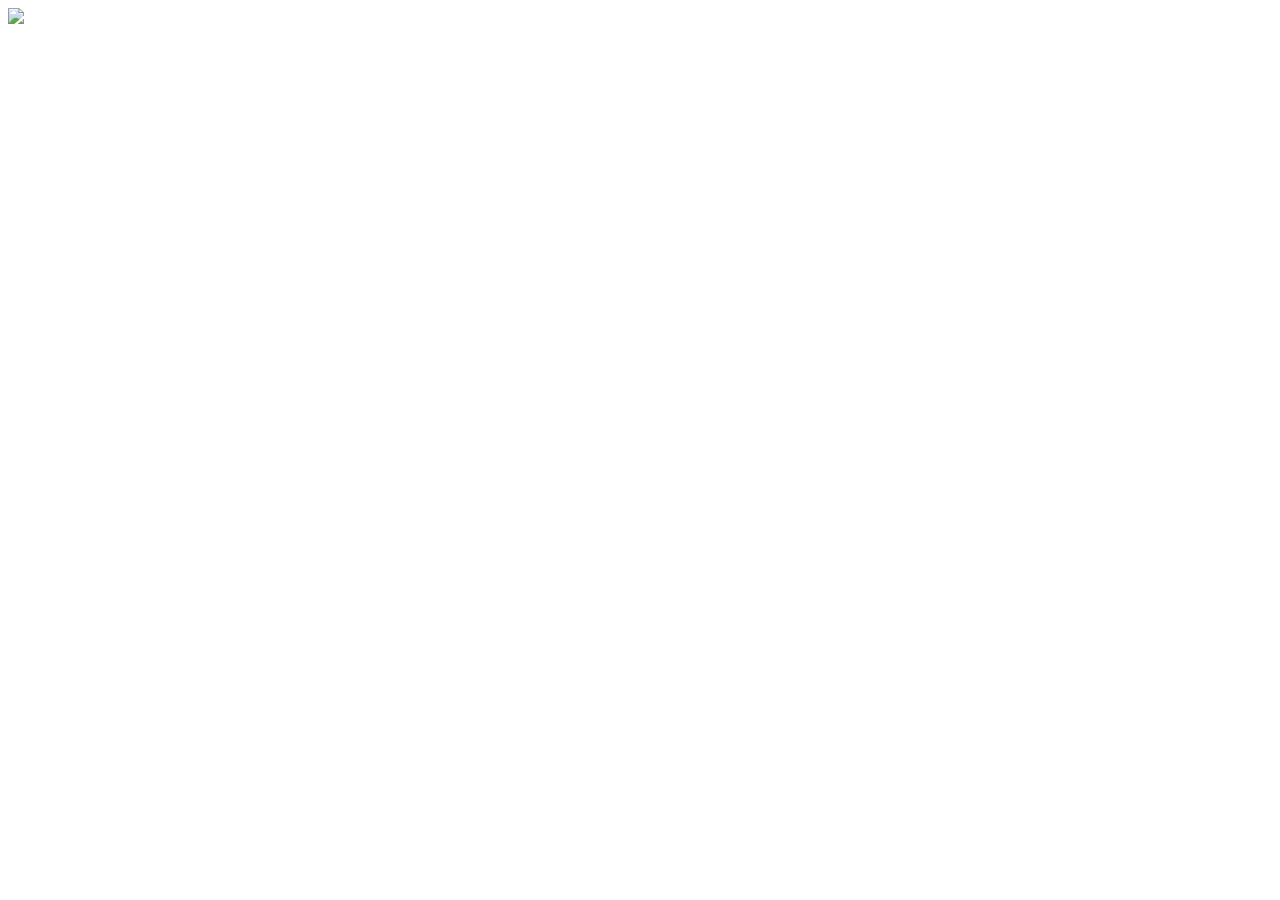
==== bettsy/index.html @ d980c6dd "added bettsy route" ====
<!doctype html>

<html lang="en">
<head>
  <meta charset="utf-8">

  <title>Tomato</title>
  <meta name="description" content="The HTML5 Herald">
  <meta name="author" content="SitePoint">

  <link rel="stylesheet" href="css/styles.css?v=1.0">

</head>

  <body>
    <img src="https://media.tenor.com/images/97589ee20677a2b31339910f929af09d/tenor.gif" />
  </body>
</html>
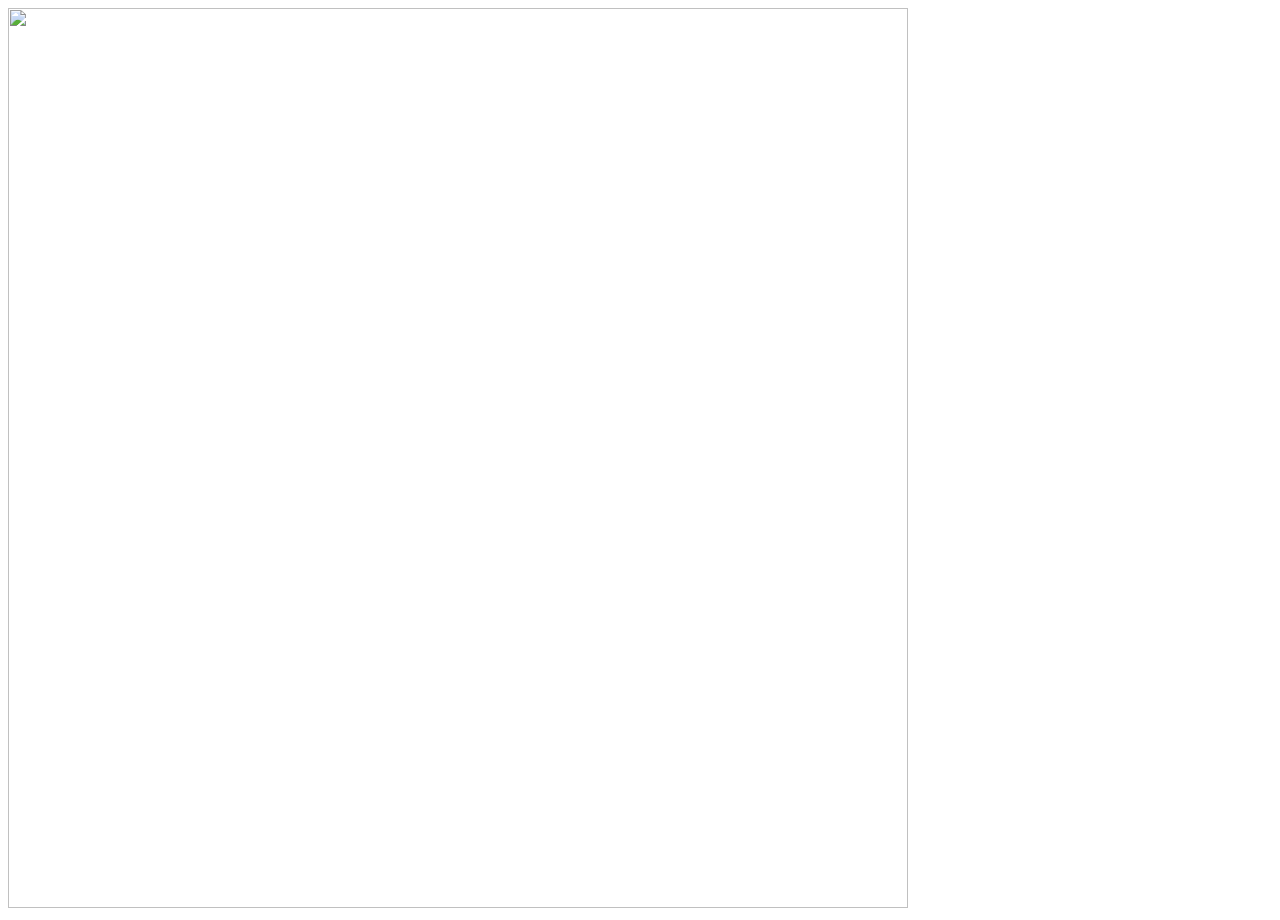
==== commit 77f38b38: "bigger tomato" ====
--- a/bettsy/index.html
+++ b/bettsy/index.html
@@ -13,6 +13,6 @@
 </head>
 
   <body>
-    <img src="https://media.tenor.com/images/97589ee20677a2b31339910f929af09d/tenor.gif" />
+    <img style="width: 100vh; height: 100vh" src="https://media.tenor.com/images/97589ee20677a2b31339910f929af09d/tenor.gif" />
   </body>
 </html>
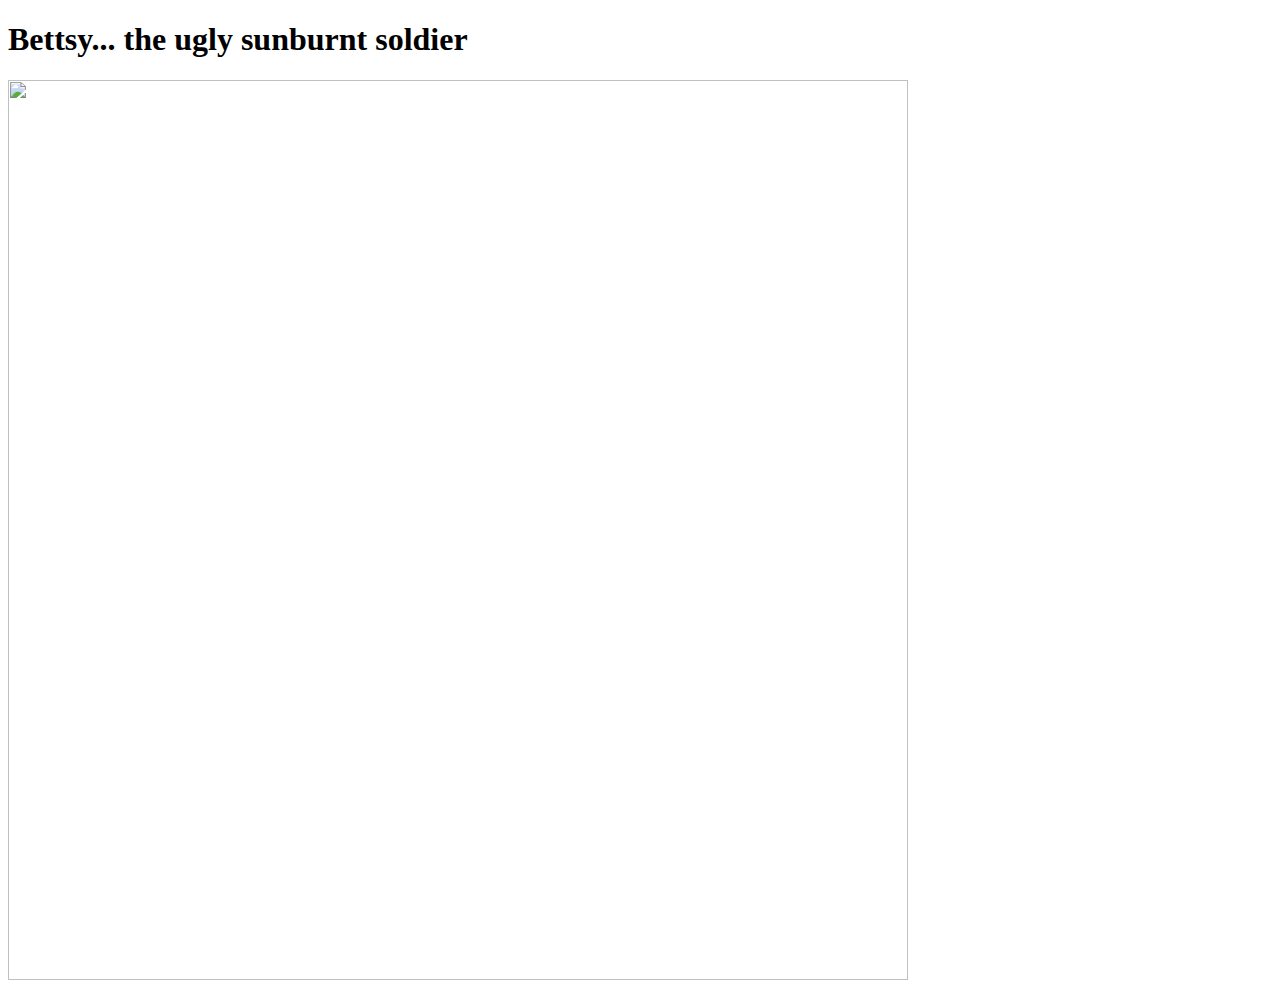
==== commit febece3b: "ugly text" ====
--- a/bettsy/index.html
+++ b/bettsy/index.html
@@ -13,6 +13,8 @@
 </head>
 
   <body>
-    <img style="width: 100vh; height: 100vh" src="https://media.tenor.com/images/97589ee20677a2b31339910f929af09d/tenor.gif" />
+
+    <h1> Bettsy... the ugly sunburnt soldier </h1>
+    <img style="margin: auto; width: 100vh; height: 100vh" src="https://media.tenor.com/images/97589ee20677a2b31339910f929af09d/tenor.gif" />
   </body>
 </html>
